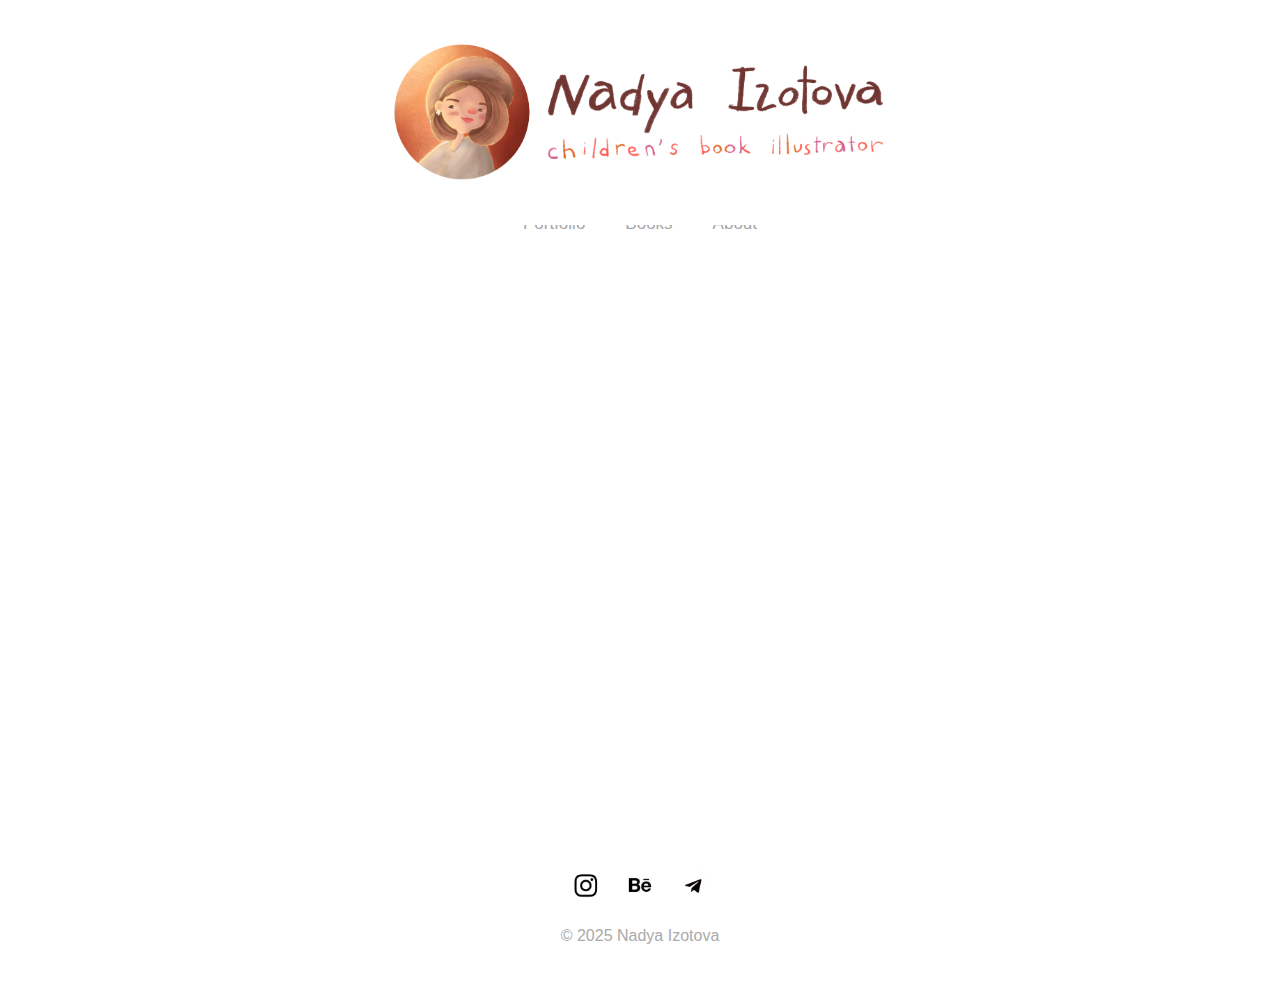
==== about.html @ 65f42aab "Add files via upload" ====
<!DOCTYPE html>
<html lang="en">
<head>
    <link rel="icon" href="favicon.avif" type="image/x-icon">
  <meta charset="UTF-8">
  <meta name="viewport" content="width=device-width, initial-scale=1.0">
  <title>About | Nadya Izotova</title>
  <link rel="stylesheet" href="style.css">
  <script src="script.js" defer></script>
</head>
<body>
 

  <header>
      <a href="index.html" style="display: block; text-decoration: none;">
    <div class="header-container">
      <div class="header-block">
        <img src="header.png" alt="Header Image" class="header-image">
      </div>
    </div>
  </a>
  </header>



  <nav>
    <ul>
      <li><a href="index.html">Portfolio</a></li>
      <li><a href="books.html">Books</a></li>
      <li><a href="about.html">About</a></li>
    </ul>
  </nav>

  <!-- About Section -->
 <main>
  <div class="about-content">
    <img src="nadya.avif" alt="Nadya Izotova">
    <p>
      <span>Hello!</span><br>
      My name is Nadya Izotova, I am an illustrator currently based in Belgrade, Serbia.<br><br>

      I've been drawing my whole life. Although I graduated from university as an engineer, I never forgot my artistic passion. One day I rediscovered my love for illustration while reading books to my son. Now I've spent past years pursuing my dream of being children's book illustrator. I mainly work digitally using Procreate, taking inspiration from real life to create cute, funny and charming characters. I'm always looking for new opportunities to evolve as an illustrator.<br><br>

      For inquiries or to explore potential collaborations, please feel free to contact me!<br><br>

      <a href="mailto:vngchel@icloud.com" class="email-link">vngchel@icloud.com</a>
      <a href="https://www.behance.net/c9710359" target="_blank">Behance</a>
      <a href="https://www.instagram.com/volko_volk/#" target="_blank">Instagram</a>
      <a href="https://t.me/volko_volk" target="_blank">Telegram</a>
    </p>
  </div>
</main>


  <!-- Footer -->
 <footer>
    <div class="social-media">
      <a href="https://www.instagram.com/volko_volk/#" target="_blank"><img src="instagram-logo.avif" alt="Instagram"></a>
      <a href="https://www.behance.net/c9710359" target="_blank"><img src="behance-logo.avif" alt="Behance"></a>
      <a href="https://t.me/volko_volk" target="_blank"><img src="telegram-logo.avif" alt="Telegram"></a>
    </div>
    <p>&copy; 2025 Nadya Izotova</p>
  </footer>
</body>
</html>
---- style.css ----
/* General Styling */
/* Общие стили для страницы */
body {
  font-family: Arial, sans-serif;
  line-height: 1.6;
  margin: 0;
  padding: 0;
  background-color: #ffffff;
  color: black;
  padding-top: calc(20vh + 20px); /* Компенсация для header (20vh) и nav (3px) */
}






/* Контейнер для header */
.header-container {
  position: fixed; /* Фиксируем header в верхней части экрана */
  top: 0; /* Привязываем к верхнему краю окна */
  left: 0;
  width: 100%; /* Контейнер на всю ширину экрана */
  height: 25vh; /* Высота контейнера 20% от высоты экрана */
  background-color: white; /* Белый фон для header */
  z-index: 99; /* Устанавливаем высокий z-index для перекрытия других элементов */
  overflow: hidden; /* Обрезаем изображение, если оно выходит за пределы блока */
}

/* Header изображение */
.header-block {
  position: relative; /* Относительное позиционирование внутри контейнера */
  width: 100%; /* Ширина блока на весь контейнер */
  height: 100%; /* Высота блока равна высоте контейнера */
  display: flex;
  justify-content: center; /* Центрируем изображение горизонтально */
  align-items: center; /* Центрируем изображение вертикально */
  box-sizing: border-box;
  overflow: hidden;

}

.header-image {
  width: 120%; /* Картинка занимает всю ширину блока */
  height: auto; /* Сохраняем пропорции изображения */
  object-fit: cover; /* Масштабируем изображение без обрезки */
  transform: scale(2); /* Увеличиваем масштаб картинки */
  display: block;
}


/* Заголовок с изображением */
header .header-image {
  width: 20%;  /* Уменьшаем ширину изображения до 80% от доступной ширины */
  max-width: 100%;  /* Ограничиваем максимальную ширину картинки */
  height: auto;  /* Высота автоматически подстраивается для сохранения пропорций */
  object-fit: contain;  /* Масштабируем изображение, сохраняя пропорции, не выходя за границы */
  margin: 0 auto;  /* Центрируем картинку по горизонтали */
  display: block;  /* Убираем возможные пробелы под изображением */
}

/* Панель навигации */
nav {
  position: fixed; /* Закрепляем навигацию в верхней части экрана */
  top: 17.5vh; /* Убираем отступ, блоки теперь впритык */
  left: 0; /* Отступ слева */
  width: 100%; /* Растягиваем на всю ширину экрана */
  height: 3px; /* Устанавливаем высоту блока навигации */
  background-color: white; /* Белый фон для навигации */
  color: #d9c7b6; /* Бежевый цвет текста */
  text-align: center;
  padding: 0; /* Убираем внутренние отступы */
  margin: 0; /* Убираем внешние отступы */
  margin-top: 27px;
  z-index: 95; /* Навигация поверх других элементов */
}

/* Ссылки навигации */
nav a {
  font-family: 'Calibri', sans-serif; /* Современный шрифт */
  text-decoration: none; /* Убираем подчеркивание */
  color: #A6A6A6 ; /* Цвет текста — светло-серый */
  font-size: 17px; /* Увеличиваем размер шрифта */
  font-weight: 500; /* Увеличиваем вес шрифта для жирности */
  padding: 0 20px; /* Увеличиваем отступы вокруг текста для раздвижки */
  margin: 0; /* Убираем маргины */
  line-height: 1.5; /* Увеличиваем высоту строки для лучшего восприятия */
  display: inline-block; /* Правильное выравнивание */
}

nav ul {
  display: flex;
  justify-content: center;
  padding: 10px 0;
  list-style: none;
  background-color: white;
}

/* Эффект наведения на ссылки */
nav a:hover {
  color: #b3541e; /* Цвет текста при наведении */
}





  
}

.about-content {
  display: flex;
  gap: 20px;
  padding: 20px;
}

.about-content img {
  width: 200px;
  border-radius: 10px;
}

footer {
  text-align: center;
  padding: 20px;
  background-color: #ffffff;
}

footer a img {
  width: 30px;
  margin: 0 10px;
}

footer p {
  color: #AAA;
}









#portfolio {
  padding: 20px;
  text-align: center;
  margin-top: 40px; /* Регулируйте значение по необходимости */

}

.portfolio-grid {
  display: grid;
  grid-template-columns: 1fr 1fr; /* Два столбца на экран */
  gap: 30px;
  margin-top: 20px;
}

.portfolio-column {
  display: flex;
  flex-direction: column; /* Колонка с вертикальным расположением элементов */
  gap: 30px; /* Равные отступы между изображениями */
}

.portfolio-item {
  break-inside: avoid; /* Избегаем разрыва внутри элементов */
}

.portfolio-item img {
  width: 100%;
  height: auto;
  object-fit: cover;
  cursor: pointer;
  transform: scale(1); /* Уменьшаем картинку на 20% */

}


/* Добавляем фаску и тень ко всем иллюстрациям */
.portfolio-item img,
.gallery-item img,
.book-item img,
.illustration-item img {
    border-radius: 5px; /* Небольшая фаска */
    filter: drop-shadow(0 4px 10px rgba(0, 0, 0, 0.2)); /* Тень только под видимой частью */
    transition: transform 0.3s ease, box-shadow 0.3s ease; /* Плавный переход */
}

/* Дополнительный эффект при наведении */
.portfolio-item img:hover,
.gallery-item img:hover,

.illustration-item img:hover {
    box-shadow: 0 4px 10px rgba(0, 0, 0, 0.2); /* Чуть более заметная тень */
}




/* Стили для изображения */
.portfolio-item img {
  opacity: 0;
  transition: transform 0.3s ease;
  animation: fadeInPortfolio 0.5s ease-out forwards;

}

.portfolio-item img:hover {
  transform: scale(1.03);
 
}

@keyframes fadeInPortfolio {
  to {
    opacity: 1;
  }
}

/* Для картинок из первого столбца (первая, третья, пятая и т.д.) */
.portfolio-column:first-child .portfolio-item:nth-child(1) img {
  animation-delay: 0.3s;
}

.portfolio-column:first-child .portfolio-item:nth-child(2) img {
  animation-delay: 0.6s;
}

.portfolio-column:first-child .portfolio-item:nth-child(3) img {
  animation-delay: 1.2s;
}

.portfolio-column:first-child .portfolio-item:nth-child(4) img {
  animation-delay: 1.8s;
}

.portfolio-column:first-child .portfolio-item:nth-child(5) img {
  animation-delay: 2.4s;
}

/* Для картинок из второго столбца (вторая, четвертая, шестая и т.д.) */
.portfolio-column:nth-child(2) .portfolio-item:nth-child(1) img {
  animation-delay: 0.6s;
}

.portfolio-column:nth-child(2) .portfolio-item:nth-child(2) img {
  animation-delay: 0.9s;
}

.portfolio-column:nth-child(2) .portfolio-item:nth-child(3) img {
  animation-delay: 1.5s;
}

.portfolio-column:nth-child(2) .portfolio-item:nth-child(4) img {
  animation-delay: 2.1s;
}

.portfolio-column:nth-child(2) .portfolio-item:nth-child(5) img {
  animation-delay: 2.7s;
}




/* Для мобильных устройств */
@media (max-width: 768px) {
  .portfolio-grid {
    grid-template-columns: 1fr; /* Один столбец */
  }

  nav ul {
    flex-direction: column; /* Вертикальный список меню */
    gap: 10px;
  }

  .header-container {
    padding: 10px;
  }
}






/* Modal styles */
.modal {
  display: none;
  position: fixed;
  z-index: 1;
  left: 0;
  top: 0;
  width: 100%;
  height: 100%;
  overflow: auto;
  background-color: rgba(0, 0, 0, 0.8);
  justify-content: center;
  align-items: center;
  text-align: center;
  z-index: 1005; /* Сделаем его выше, чем для header и nav */
}

.modal img {
  max-width: 90%;
  max-height: 90%;
  margin: 20px;
  transition: transform 0.3s ease;
}

.modal-open header,
.modal-open nav {
  z-index: 1;  /* Понижаем z-index для header и nav */
}


.close {
  position: absolute;
  top: 20px;
  right: 30px;
  color: white;
  font-size: 40px;
  font-weight: bold;
  cursor: pointer;
}

.close:hover,
.close:focus {
  color: #ddd;
  text-decoration: none;
  cursor: pointer;
}



/* Для страницы book1 добавим анимацию появления */
.book1 {
    opacity: 0; /* Скрываем контейнер по умолчанию */
    animation: fadeInContent 1.5s ease-out forwards; /* Анимация появления */
}

@keyframes fadeInContent {
    to {
        opacity: 1;
    }
}

/* Плавное появление для всех элементов внутри book1 */
.book-content,
.book-illustrations,
.modal {
    opacity: 0;
    animation: fadeInContent 0.3s ease-out forwards;
    animation-delay: 0.3s; /* Задержка появления */
}

.book-content {
    animation-delay: 0.3s;
}

.book-illustrations {
    animation-delay: 0.3s;
}

.modal {
    animation-delay: 0.3s;
}

/* Плавное изменение цвета для Coming 2024 */
.book-description {
    font-size: 14px; /* Размер шрифта */
    font-weight: 300; /* Сделать шрифт тоньше */
    color: #4a4a4a; /* Темно-серый цвет вместо бежевого */
    text-align: center; /* Центрирование текста (если нужно) */
    margin-top: 10px; /* Регулировка отступов */
    transition: color 0.5s ease; /* Плавный переход цвета */
}

.book-description:hover {
    color: #333; /* Темнее при наведении */
}



/* Плавное появление для всех элементов внутри about-content */
.about-content {
    opacity: 0;
    animation: fadeInContent 0.3s ease-out forwards;
    animation-delay: 0.3s; /* Задержка появления */
}









.books {
  display: flex;
  justify-content: center;
  align-items: center;
  height: 100vh; /* Высота 100% экрана */
  padding: 20px;
  margin-top: 10px; /* Отступ сверху от панели навигации */
}

.book-gallery {
  display: grid;
  grid-template-columns: repeat(4, 1fr); /* 4 столбца */
  grid-template-rows: repeat(2, 1fr); /* 2 строки одинаковой высоты */
  gap: 20px; /* Расстояние между карточками */
  width: 80%; /* Ограничиваем ширину сетки */
}

/* Карточка книги */
.book-item {
  background: none; /* Убираем любой фоновый цвет */
  border: none; /* Убираем рамку */
  box-shadow: none; /* Убираем тень */
  display: flex;
  flex-direction: column;
  justify-content: flex-end; /* Выравнивание по низу */
  align-items: center;
  text-align: center;
  height: 300px; /* Фиксированная высота карточки */
  text-decoration: none; /* Убираем подчеркивание */
  color: inherit; /* Сохраняем цвет текста */
  opacity: 0; /* Изначально скрыта */
  animation: fadeIn 0.8s forwards; /* Анимация */
}

/* Анимация появления */
@keyframes fadeIn {
  0% {
    opacity: 0;
  }
  100% {
    opacity: 1;
  }
}

/* Эффект увеличения при наведении */
.book-item:hover img {
  transform: scale(1.1); /* Увеличиваем карточку */
  filter: drop-shadow(0 5px 13px rgba(0, 0, 0, 0.3)); /* Увеличенная тень при наведении */

}

.book-item img {
  display: block; /* Убираем возможные пробелы снизу */
  width: 100%; /* Растягиваем на всю ширину родительского контейнера */
  height: auto; /* Сохраняем пропорции */
  border: none; /* Убираем рамку у изображений */
  box-shadow: none; /* Убираем тень у изображений */
  background: none; /* Убираем фоновый цвет */
  max-width: 100%; /* Ограничиваем ширину изображения */
  max-height: 80%; /* Ограничиваем высоту изображения */
  object-fit: contain; /* Сохраняем пропорции изображения */
  transition: transform 0.3s ease;

}

.book-item p {
  margin-top: 10px;
  font-size: 18px;
  font-family: 'Poppins', sans-serif; /* Шрифт для текста */
  font-weight: 300; /* Тонкий стиль */
  color: #ff7f00; /* Оранжевый цвет текста */
}
























/* Стиль для страницы book1 */
.book-content {
    display: flex;
    justify-content: space-between;
    align-items: flex-start;
    gap: 20px;
    max-width: 1200px;
    margin: 0 auto;
    padding: 20px;
    margin-top: 50px; /* Регулируйте значение по необходимости */

}

.book-info {
    flex: 1;
    display: flex;
    flex-direction: column;
    justify-content: center;
    max-width: 40%; /* Уменьшаем ширину текста */
}

.book-title {
    font-size: 36px; /* Размер шрифта */
    color: #b3541e; /* Темно-оранжевый цвет */
    font-family: 'Georgia', 'Times New Roman', serif; /* Элегантный шрифт */
    font-weight: 500; /* Полужирный, но не слишком тяжелый */
    margin-bottom: 15px; /* Отступ снизу */
    text-align: center; /* Название книги в центре */
}

/* Стили для ссылки "Buy the Book here" */
.buy-link {
    text-decoration: underline; /* Убираем стандартное подчеркивание */
    color: black; /* Цвет ссылки по умолчанию */
    transition: color 0.5s ease, text-decoration 0.3s ease; /* Плавное изменение цвета и подчеркивания */
}

/* Стили для наведения на ссылку */
.buy-link:hover {
    color: orange; /* Цвет текста при наведении */
    text-decoration: underline; /* Подчеркивание текста при наведении */
}


.book-description {
    font-size: 14px; /* Уменьшение размера шрифта */
  font-weight: 300; /* Сделать шрифт тоньше */
  color: #4a4a4a; /* Темно-серый цвет вместо бежевого */
  text-align: center; /* Центрирование текста (если нужно) */
  margin-top: 10px; /* Регулировка отступов */
}

.book-image {
    flex: 1;
    display: flex;
    justify-content: center;
}

.book-image img {
    max-width: 70%;
    height: auto;
    border-radius: 10px; /* Небольшая фаска */
    filter: drop-shadow(0 4px 10px rgba(0, 0, 0, 0.2)); /* Тень только под видимой частью */
    background: transparent; /* На всякий случай убираем фон */
    display: block;
}

.book-illustrations {
    margin-top: 20px;
    text-align: center;
}

.illustrations-gallery {
    display: flex;
    justify-content: center;
    flex-wrap: wrap;
    gap: 30px;
}

.illustration-item img {
    width: 450px;  /* Увеличиваем ширину */
    height: auto;  /* Сохраняем пропорции */
    transition: transform 0.3s ease;
}

.illustration-item:hover img {
    transform: scale(1.05); /* Плавное увеличение при наведении */
}



/* Контейнер с контентом */
.about-content {
  display: flex;
  align-items: center; /* Центрируем по вертикали */
  justify-content: center;
  margin: 0 auto;
  padding: 2rem;
  width: 100%; /* Растягиваем фон на всю ширину экрана */
  background-color: white; /* Белый фон */
  max-width: 1200px; /* Ограничиваем ширину содержимого */
  box-sizing: border-box; /* Учитываем padding в общей ширине */
  margin-top: 25px; /* Регулируйте значение по необходимости */

}

/* Фото в блоке .about-content */
.about-content img {
  flex: 1;
  max-width: 35%; /* Занимает половину экрана */
  height: auto;
  object-fit: contain; /* Избегаем искажений */
  margin-right: 2rem; /* Отступ справа от фото */
  border-radius: 10px; /* Красивая обводка */
  box-shadow: 0 4px 8px rgba(0, 0, 0, 0.1);
  border-radius: 10px; /* Небольшая фаска */
    box-shadow: 0 2px 5px rgba(0, 0, 0, 0.5); /* Мини тень */

}

/* Параграф в блоке .about-content */
.about-content p {
  flex: 1;
  font-size: 1rem;
  line-height: 1.8;
}

.about-content p span {
  display: block;
  font-size: 36px; /* Размер шрифта */
    color: #b3541e; /* Темно-оранжевый цвет */
    font-family: 'Georgia', 'Times New Roman', serif; /* Элегантный шрифт */
    font-weight: 500; /* Полужирный, но не слишком тяжелый */
}

.about-content a {
  text-decoration: none; /* Убираем подчеркивание */
  color: #0077cc; /* Цвет ссылок */
  margin-bottom: 0.5rem;
  display: block;
}

.about-content a:hover {
  color: #005a99; /* Цвет при наведении */
}

.about-content a.email-link {
  text-decoration: underline; /* Подчеркивание для email */
  color: black;
}
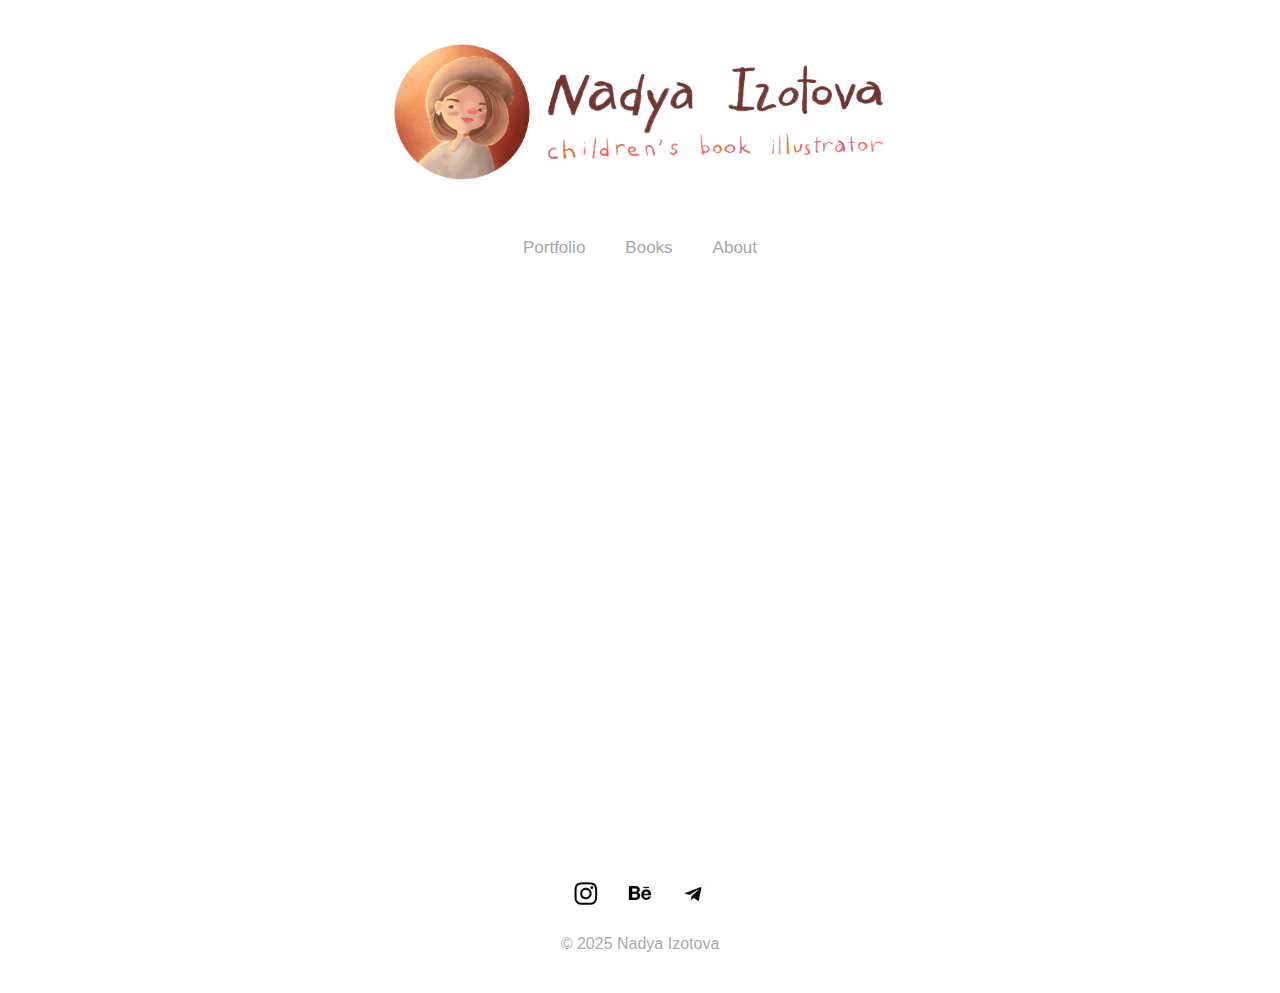
==== commit 3a5d96c6: "Add files via upload" ====
--- a/about.html
+++ b/about.html
@@ -36,7 +36,7 @@
   <div class="about-content">
     <img src="nadya.avif" alt="Nadya Izotova">
     <p>
-      <span>Hello!</span><br>
+      <span>HELLO!</span><br>
       My name is Nadya Izotova, I am an illustrator currently based in Belgrade, Serbia.<br><br>
 
       I've been drawing my whole life. Although I graduated from university as an engineer, I never forgot my artistic passion. One day I rediscovered my love for illustration while reading books to my son. Now I've spent past years pursuing my dream of being children's book illustrator. I mainly work digitally using Procreate, taking inspiration from real life to create cute, funny and charming characters. I'm always looking for new opportunities to evolve as an illustrator.<br><br>
--- a/style.css
+++ b/style.css
@@ -62,7 +62,7 @@
 /* Панель навигации */
 nav {
   position: fixed; /* Закрепляем навигацию в верхней части экрана */
-  top: 17.5vh; /* Убираем отступ, блоки теперь впритык */
+  top: 25vh; /* Опускаем панель ниже (уменьшаем значение, если нужно больше) */
   left: 0; /* Отступ слева */
   width: 100%; /* Растягиваем на всю ширину экрана */
   height: 3px; /* Устанавливаем высоту блока навигации */
@@ -71,7 +71,6 @@
   text-align: center;
   padding: 0; /* Убираем внутренние отступы */
   margin: 0; /* Убираем внешние отступы */
-  margin-top: 27px;
   z-index: 95; /* Навигация поверх других элементов */
 }
 
@@ -79,7 +78,7 @@
 nav a {
   font-family: 'Calibri', sans-serif; /* Современный шрифт */
   text-decoration: none; /* Убираем подчеркивание */
-  color: #A6A6A6 ; /* Цвет текста — светло-серый */
+  color: #A6A6A6; /* Цвет текста — светло-серый */
   font-size: 17px; /* Увеличиваем размер шрифта */
   font-weight: 500; /* Увеличиваем вес шрифта для жирности */
   padding: 0 20px; /* Увеличиваем отступы вокруг текста для раздвижки */
@@ -89,11 +88,14 @@
 }
 
 nav ul {
-  display: flex;
-  justify-content: center;
+  display: flex; /* Настроим флекс-блок */
+  justify-content: center; /* Центрируем элементы */
   padding: 10px 0;
   list-style: none;
   background-color: white;
+  margin: 0; /* Убираем отступы */
+  width: 100%; /* Ширина на весь экран */
+  flex-wrap: nowrap; /* Запрещаем перенос */
 }
 
 /* Эффект наведения на ссылки */
@@ -101,8 +103,38 @@
   color: #b3541e; /* Цвет текста при наведении */
 }
 
-
-
+/* Медиа-запрос для мобильных устройств */
+@media (max-width: 768px) {
+  body {
+    padding: 0; /* Убираем отступы в теле */
+    margin: 0; /* Убираем внешние отступы в теле */
+  }
+
+  nav {
+    top: 26vh; /* Сильно опускаем панель ниже на мобильных устройствах */
+  }
+
+  nav ul {
+    display: flex; /* Убедимся, что флекс контейнер */
+    flex-direction: row !important; /* Принудительно горизонтальное расположение */
+    justify-content: center; /* Центрируем ссылки */
+    width: 100%; /* Обеспечиваем полную ширину */
+  }
+
+  nav a {
+    font-size: 16px; /* Уменьшаем размер шрифта для мобильных устройств */
+    padding: 0 15px; /* Уменьшаем отступы */
+  }
+
+  /* Для контента на мобильных устройствах */
+  main {
+    margin-top: 33vh; /* Увеличиваем отступ для контента, чтобы он не перекрывался */
+  }
+}
+/* Плавный переход для контента */
+main {
+  transition: margin-top 0.3s ease;
+}
 
 
   
@@ -419,7 +451,7 @@
   box-shadow: none; /* Убираем тень */
   display: flex;
   flex-direction: column;
-  justify-content: flex-end; /* Выравнивание по низу */
+  justify-content: space-between; /* Выравнивание по низу */
   align-items: center;
   text-align: center;
   height: 300px; /* Фиксированная высота карточки */
@@ -427,6 +459,34 @@
   color: inherit; /* Сохраняем цвет текста */
   opacity: 0; /* Изначально скрыта */
   animation: fadeIn 0.8s forwards; /* Анимация */
+}
+
+
+/* Для мобильных устройств на странице books */
+@media (max-width: 768px) {
+  .books-page {
+    margin-top: 195vh; /* Добавляем отступ только на мобильных устройствах */
+  }
+}
+/* Для мобильных устройств (меньше 768px) */
+@media (max-width: 768px) {
+  .book-gallery {
+    display: block; /* Меняем на блочное расположение */
+  }
+
+  .book-item {
+    margin-bottom: 20px; /* Отступ между книгами */
+    display: block; /* Каждая книга будет отображаться как блок */
+    width: 100%; /* Занимает всю ширину */
+  }
+
+  /* Переход к одному столбцу для каждой книги */
+  .book-gallery a {
+    display: flex;
+    flex-direction: column; /* Вертикальное расположение внутри ссылки */
+    align-items: center; /* Центрируем изображения и текст */
+    text-align: center; /* Центрируем текст */
+  }
 }
 
 /* Анимация появления */
@@ -462,7 +522,7 @@
 
 .book-item p {
   margin-top: 10px;
-  font-size: 18px;
+  font-size: 16px;
   font-family: 'Poppins', sans-serif; /* Шрифт для текста */
   font-weight: 300; /* Тонкий стиль */
   color: #ff7f00; /* Оранжевый цвет текста */
@@ -593,7 +653,7 @@
   background-color: white; /* Белый фон */
   max-width: 1200px; /* Ограничиваем ширину содержимого */
   box-sizing: border-box; /* Учитываем padding в общей ширине */
-  margin-top: 25px; /* Регулируйте значение по необходимости */
+  margin-top: 35px; /* Регулируйте значение по необходимости */
 
 }
 
@@ -620,7 +680,7 @@
 
 .about-content p span {
   display: block;
-  font-size: 36px; /* Размер шрифта */
+  font-size: 30px; /* Размер шрифта */
     color: #b3541e; /* Темно-оранжевый цвет */
     font-family: 'Georgia', 'Times New Roman', serif; /* Элегантный шрифт */
     font-weight: 500; /* Полужирный, но не слишком тяжелый */
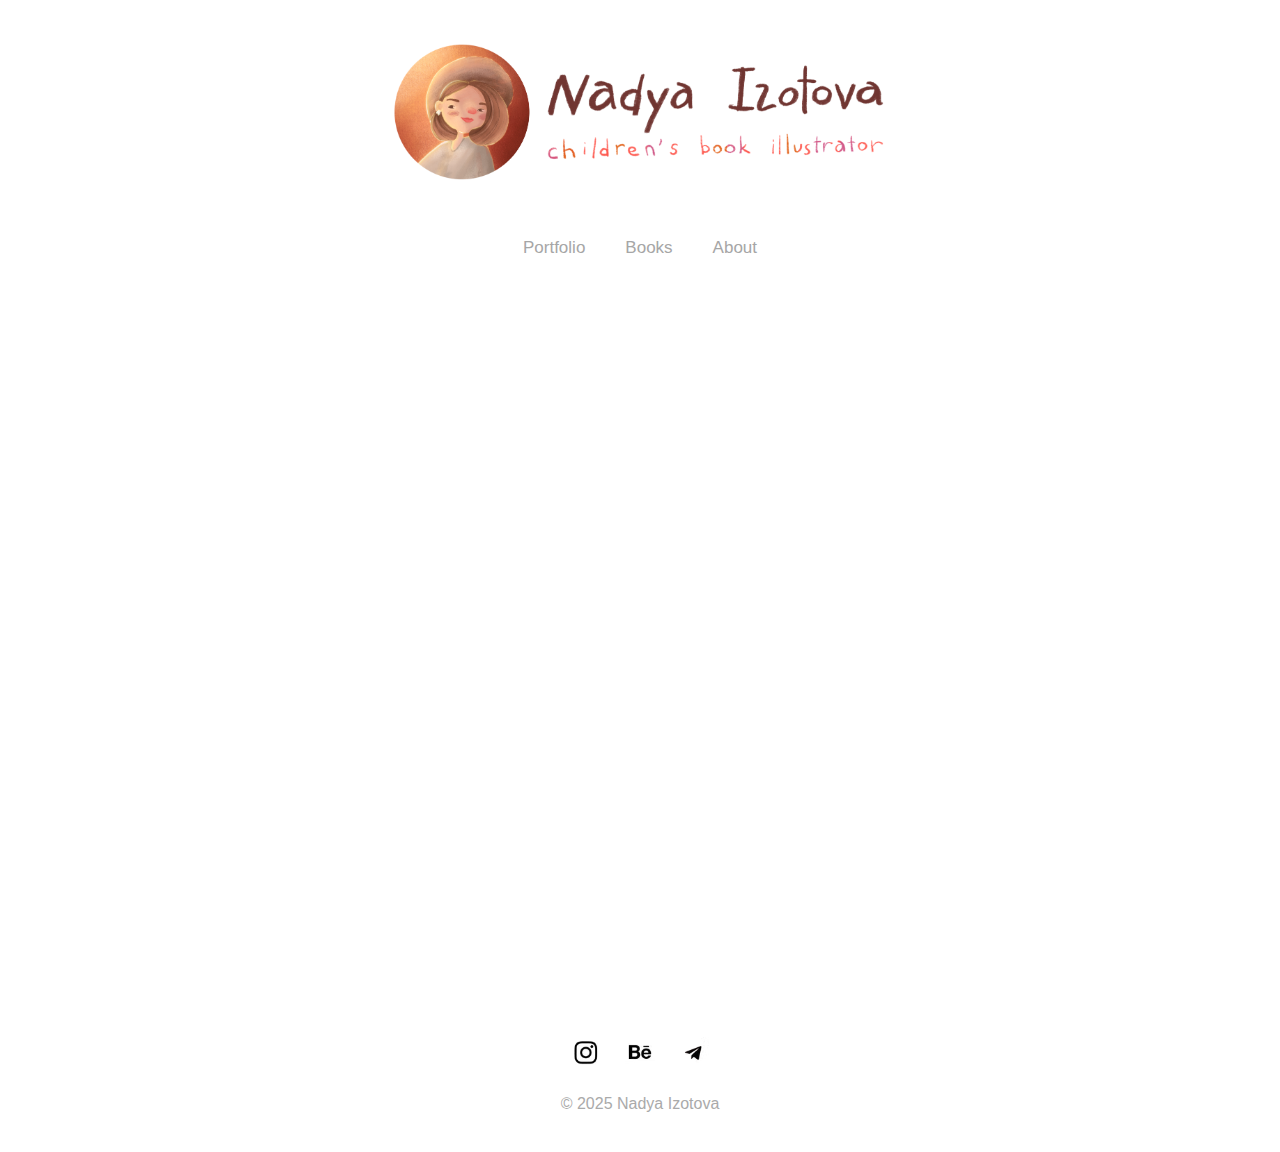
==== commit e9874f30: "Add files via upload" ====
--- a/about.html
+++ b/about.html
@@ -32,11 +32,11 @@
   </nav>
 
   <!-- About Section -->
- <main>
+ <main class="about-page">
   <div class="about-content">
     <img src="nadya.avif" alt="Nadya Izotova">
     <p>
-      <span>HELLO!</span><br>
+      <span>Hello!</span><br>
       My name is Nadya Izotova, I am an illustrator currently based in Belgrade, Serbia.<br><br>
 
       I've been drawing my whole life. Although I graduated from university as an engineer, I never forgot my artistic passion. One day I rediscovered my love for illustration while reading books to my son. Now I've spent past years pursuing my dream of being children's book illustrator. I mainly work digitally using Procreate, taking inspiration from real life to create cute, funny and charming characters. I'm always looking for new opportunities to evolve as an illustrator.<br><br>
--- a/style.css
+++ b/style.css
@@ -138,17 +138,70 @@
 
 
   
-}
-
+/* Контейнер с контентом */
 .about-content {
   display: flex;
-  gap: 20px;
-  padding: 20px;
-}
-
+  align-items: center; /* Центрируем по вертикали */
+  justify-content: center;
+  margin: 0 auto;
+  padding: 2rem;
+  width: 100%; /* Растягиваем фон на всю ширину экрана */
+  background-color: white; /* Белый фон */
+  max-width: 1200px; /* Ограничиваем ширину содержимого */
+  box-sizing: border-box; /* Учитываем padding в общей ширине */
+  margin-top: 35px; /* Регулируйте значение по необходимости */
+
+}
+
+/* Фото в блоке .about-content */
 .about-content img {
-  width: 200px;
-  border-radius: 10px;
+  flex: 1;
+  max-width: 35%; /* Занимает половину экрана */
+  height: auto;
+  object-fit: contain; /* Избегаем искажений */
+  margin-right: 2rem; /* Отступ справа от фото */
+  border-radius: 10px; /* Красивая обводка */
+  box-shadow: 0 4px 8px rgba(0, 0, 0, 0.1);
+  border-radius: 10px; /* Небольшая фаска */
+    box-shadow: 0 2px 5px rgba(0, 0, 0, 0.5); /* Мини тень */
+
+}
+
+/* Параграф в блоке .about-content */
+.about-content p {
+  flex: 1;
+  font-size: 1rem;
+  line-height: 1.8;
+}
+
+.about-content p span {
+  display: block;
+  font-size: 30px; /* Размер шрифта */
+    color: #b3541e; /* Темно-оранжевый цвет */
+    font-family: 'Georgia', 'Times New Roman', serif; /* Элегантный шрифт */
+    font-weight: 500; /* Полужирный, но не слишком тяжелый */
+}
+
+.about-content a {
+  text-decoration: none; /* Убираем подчеркивание */
+  color: #0077cc; /* Цвет ссылок */
+  margin-bottom: 0.5rem;
+  display: block;
+}
+
+.about-content a:hover {
+  color: #005a99; /* Цвет при наведении */
+}
+
+.about-content a.email-link {
+  text-decoration: underline; /* Подчеркивание для email */
+  color: black;
+}
+
+@media (min-width: 1024px) {
+  .about-content img {
+    max-width: 45%; /* Или больше, в зависимости от потребностей */
+  }
 }
 
 footer {
@@ -623,6 +676,18 @@
     text-align: center;
 }
 
+/* Медиазапрос для мобильных устройств */
+@media (max-width: 767px) {
+  /* Уменьшаем размер заголовка и описания для мобильных устройств */
+  .book-title {
+    font-size: 20px;  /* Уменьшаем заголовок */
+  }
+
+  .book-description {
+    font-size: 14px;  /* Уменьшаем описание */
+  }
+
+
 .illustrations-gallery {
     display: flex;
     justify-content: center;
@@ -642,64 +707,5 @@
 
 
 
-/* Контейнер с контентом */
-.about-content {
-  display: flex;
-  align-items: center; /* Центрируем по вертикали */
-  justify-content: center;
-  margin: 0 auto;
-  padding: 2rem;
-  width: 100%; /* Растягиваем фон на всю ширину экрана */
-  background-color: white; /* Белый фон */
-  max-width: 1200px; /* Ограничиваем ширину содержимого */
-  box-sizing: border-box; /* Учитываем padding в общей ширине */
-  margin-top: 35px; /* Регулируйте значение по необходимости */
-
-}
-
-/* Фото в блоке .about-content */
-.about-content img {
-  flex: 1;
-  max-width: 35%; /* Занимает половину экрана */
-  height: auto;
-  object-fit: contain; /* Избегаем искажений */
-  margin-right: 2rem; /* Отступ справа от фото */
-  border-radius: 10px; /* Красивая обводка */
-  box-shadow: 0 4px 8px rgba(0, 0, 0, 0.1);
-  border-radius: 10px; /* Небольшая фаска */
-    box-shadow: 0 2px 5px rgba(0, 0, 0, 0.5); /* Мини тень */
-
-}
-
-/* Параграф в блоке .about-content */
-.about-content p {
-  flex: 1;
-  font-size: 1rem;
-  line-height: 1.8;
-}
-
-.about-content p span {
-  display: block;
-  font-size: 30px; /* Размер шрифта */
-    color: #b3541e; /* Темно-оранжевый цвет */
-    font-family: 'Georgia', 'Times New Roman', serif; /* Элегантный шрифт */
-    font-weight: 500; /* Полужирный, но не слишком тяжелый */
-}
-
-.about-content a {
-  text-decoration: none; /* Убираем подчеркивание */
-  color: #0077cc; /* Цвет ссылок */
-  margin-bottom: 0.5rem;
-  display: block;
-}
-
-.about-content a:hover {
-  color: #005a99; /* Цвет при наведении */
-}
-
-.about-content a.email-link {
-  text-decoration: underline; /* Подчеркивание для email */
-  color: black;
-}
-
-
+
+
